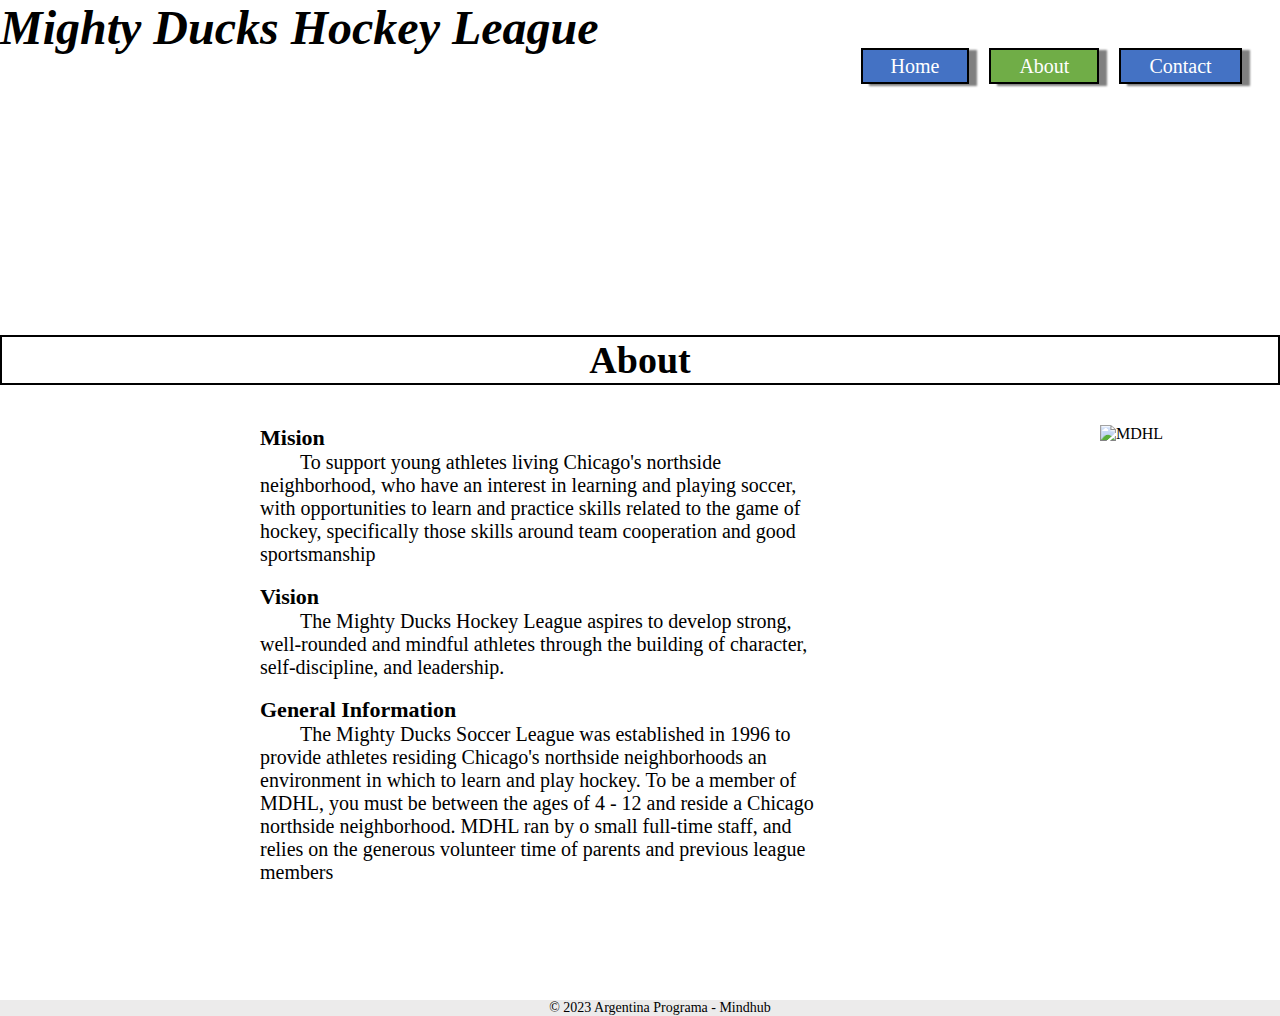
==== aboutmdhl.html @ 3d2c51b8 "se agrego estilos" ====
<!DOCTYPE html>
<html lang="en">
<head>
    <meta charset="UTF-8">
    <meta http-equiv="X-UA-Compatible" content="IE=edge">
    <meta name="viewport" content="width=device-width, initial-scale=1.0">
    <title>About</title>
    <link rel="icon" href="./img/favicon32x32.png">
    <link rel=StyleSheet href="./estilos.css">
</head>

<body>
    <header>
        <h1>Mighty Ducks Hockey League</h1>
        <div></div>
    </header>
    <nav>
        <a href="index.html">Home</a>
        <a class="btn" href="#about.html"> About</a>
        <a href="./contact.html">Contact</a>
    </nav>

    <main>
        <section>
            <h2>About</h2>
            <img id="logo" src="./img/Logo_Mighty_ducks-01.png" alt="">
        <div class="articulo">
        <article>
            <h3>Mision</h3>
                <p>To support young athletes living Chicago's northside neighborhood, who have an interest in
                learning and playing soccer, with opportunities to learn and practice skills related to the game of
                hockey, specifically those skills around team cooperation and good sportsmanship
                </p><br>
        </article>
        <article>
            <h3>Vision</h3>
                <p>The Mighty Ducks Hockey League aspires to develop strong, well-rounded and mindful athletes
                through the building of character, self-discipline, and leadership.</p><br>
        </article>
        <article>
            <h3>General Information</h3>
                <p>The Mighty Ducks Soccer League was established in 1996 to provide athletes residing
                Chicago's northside neighborhoods an environment in which to learn and play hockey. To be a
                member of MDHL, you must be between the ages of 4 - 12 and reside a Chicago northside
                neighborhood. MDHL ran by o small full-time staff, and relies on the generous volunteer time of
                parents and previous league members</p>
        </article>
        </div>
        </section>

        <figure>
            <img id="hy2" src="./img/hockey_2.jpg" alt="MDHL">
            <!-- <figcaption>First Game of the Season</figcaption> -->
        </figure>
    </main>
    
    <footer class="footerabout">
        <p>© 2023 Argentina Programa - Mindhub </p>
    </footer>
</body>
</html>
---- estilos.css ----
*{
    box-sizing: border-box;
    margin: 0;
    padding: 0;
}

body{
    font-family: "Comic Sans Ms";
}

header{
    position: relative;
    width: 100%;
}

/*banner*/
header>div{
    background-image: url(./img/design1_image2.jpg);
    height: 280px;
    background-position: 2%;
}

/*titulo principal*/
header>h1{
    font-style: italic;
    font-size: 48px;
}

/*Menu navegacion*/
nav{
    position: absolute ;
    top: 55px;
    right: 3%;
}

nav>a{
    border: 2px solid black;
    box-shadow: 8px 2px 2px grey;
    background-color: #4472c4 ;
    color: white;
    padding: 5px 28px;
    text-decoration: none;
    font-size: 20px;
    margin-left: 16px;
}

/*boton verde*/
.btn{
    background-color: #70ad47;
}

/*titulo 2*/
section>h2{
    position: inherit;
    text-align: center;
    padding: 1px 0;
    border: 2px solid black;
    font-size: 38px;
    width: 100%;
}
    
/**Seccion de Articulo Home y Contact*/
section{
    position: relative;
    display: inline-block;
    width: 100%;
    /*vertical-align: top;*/
}

/*logo Home About Contact*/
#logo{
    position: absolute;
    display: inline-block;
    width: 8%;
    margin-top: 60px;
    margin-left: 45px;
    /*border: 2px solid black;*/
}

/*Aticulo central home y contact*/
.articulo{
    position: absolute;
    display: inline-block;
    width: 45%;
    margin-left: 260px;
    margin-top: 40px;
    /*border: 2px solid black;*/
}

/*texto Home*/
article>h3{
    font-weight: bold;
    font-size: 22px;
}
 /*texto general*/
p{
    text-indent: 40px;
    font-size: 20px;
}

section>h3{
    font-weight: bold;
    font-size: 22px;
}

/*imagen task1*/
#hy1{
    position: absolute;
    display: inline-block;
    width: 25%;
    margin-top: 40px;
    margin-left: 1100px;
    /*border: 2px solid black;*/
}

/*imagen about*/
#hy2{
    position: absolute;
    display: inline-block;
    width: 24%;
    margin-top: 40px;
    margin-left: 1100px;
    /*border: 2px solid black;*/
}

/*imagen contacto*/
#hy3{
    position: absolute;
    display: inline-block;
    width: 24%;
    margin-top: 40px;
    margin-left: 1100px;
    /*border: 2px solid black;*/
}

/*footer*/
footer{
    position: absolute;
    width: 100%;
    top: 750px;
    text-align-last: center;
    background-color: rgb(236, 235, 235);
}

.footerabout{
    position: absolute;
    width: 100%;
    top: 1000px;
    text-align-last: center;
    background-color: rgb(236, 235, 235);
}

footer>p{
    font-size: 14px;
}
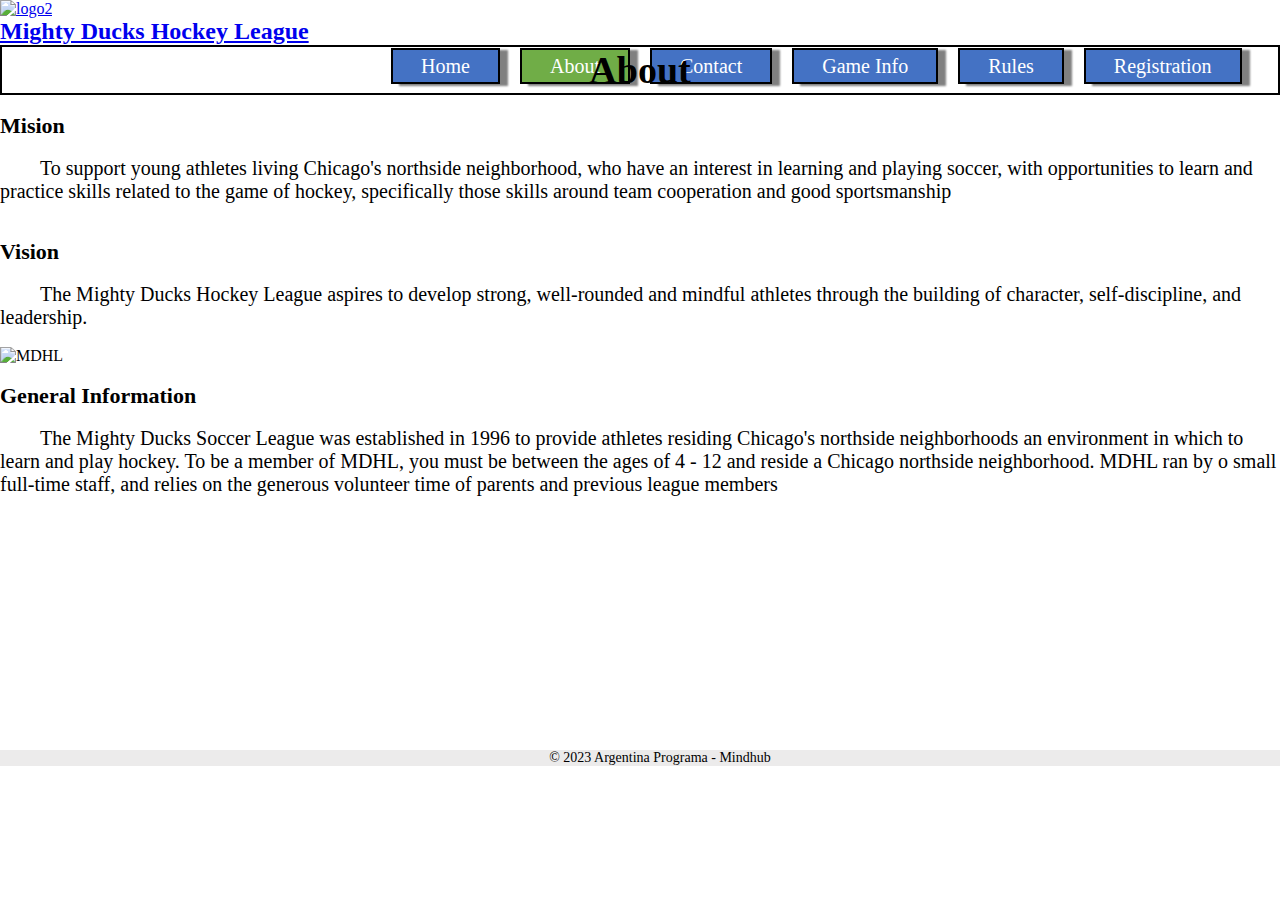
==== commit ec1ffd8c: "inicio task 4" ====
--- a/aboutmdhl.html
+++ b/aboutmdhl.html
@@ -10,52 +10,77 @@
 </head>
 
 <body>
+    <div class="body2">
     <header>
-        <h1>Mighty Ducks Hockey League</h1>
-        <div></div>
+        <a href="./index.html" class="logo">
+            <img src="./img/Logo_Mighty_ducks-01.png" alt="logo2">
+            <h2>Mighty Ducks Hockey League</h2>
+            
+        </a>
+        <nav>
+            <a href="index.html">Home</a>
+            <a class="btn" href="#aboutmdhl.html"> About</a>
+            <a href="./contact.html">Contact</a>
+            <a href="./game_info.html">Game Info</a>
+            <a href="./rules.html">Rules</a>
+            <a href="./registration.html">Registration</a>
+        </nav>
     </header>
-    <nav>
-        <a href="index.html">Home</a>
-        <a class="btn" href="#about.html"> About</a>
-        <a href="./contact.html">Contact</a>
-    </nav>
+    
+    <div class="banner"></div>
 
     <main>
-        <section>
+        <section class="home">
             <h2>About</h2>
-            <img id="logo" src="./img/Logo_Mighty_ducks-01.png" alt="">
-        <div class="articulo">
-        <article>
-            <h3>Mision</h3>
-                <p>To support young athletes living Chicago's northside neighborhood, who have an interest in
-                learning and playing soccer, with opportunities to learn and practice skills related to the game of
-                hockey, specifically those skills around team cooperation and good sportsmanship
-                </p><br>
-        </article>
-        <article>
-            <h3>Vision</h3>
-                <p>The Mighty Ducks Hockey League aspires to develop strong, well-rounded and mindful athletes
-                through the building of character, self-discipline, and leadership.</p><br>
-        </article>
-        <article>
-            <h3>General Information</h3>
-                <p>The Mighty Ducks Soccer League was established in 1996 to provide athletes residing
-                Chicago's northside neighborhoods an environment in which to learn and play hockey. To be a
-                member of MDHL, you must be between the ages of 4 - 12 and reside a Chicago northside
-                neighborhood. MDHL ran by o small full-time staff, and relies on the generous volunteer time of
-                parents and previous league members</p>
-        </article>
-        </div>
+            <div class="flex">
+                <div>
+                <img class="hy4" src="./img/8964685.png" alt="">
+                <article>
+                    <h3>Mision</h3><br>
+                        <p>To support young athletes living Chicago's northside neighborhood, who have an interest in
+                        learning and playing soccer, with opportunities to learn and practice skills related to the game of
+                        hockey, specifically those skills around team cooperation and good sportsmanship
+                        </p><br>
+                </article>
+                </div>
+            </div>
+            <div class="flex">
+                <div>
+                    <img class="hy4" src="./img/2022788.png" alt="">
+                    <article>
+                        <h3>Vision</h3><br>
+                        <p>The Mighty Ducks Hockey League aspires to develop strong, well-rounded and mindful athletes
+                        through the building of character, self-discipline, and leadership.</p><br>
+                    </article>
+                </div>
+            </div>
+            <div class="flex">
+                <figure>
+                    <img class="hy2" src="./img/hockey_2.jpg" alt="MDHL">
+                    <!-- <figcaption>First Game of the Season</figcaption> -->
+                </figure>
+            </div>
         </section>
-
-        <figure>
-            <img id="hy2" src="./img/hockey_2.jpg" alt="MDHL">
-            <!-- <figcaption>First Game of the Season</figcaption> -->
-        </figure>
+        <div class="home">
+            <div class="flex">
+                <div>
+                <img class="hy4" src="img/8213060.png" alt="">
+                <article>
+                    <h3>General Information</h3><br>
+                        <p>The Mighty Ducks Soccer League was established in 1996 to provide athletes residing
+                        Chicago's northside neighborhoods an environment in which to learn and play hockey. To be a
+                        member of MDHL, you must be between the ages of 4 - 12 and reside a Chicago northside
+                        neighborhood. MDHL ran by o small full-time staff, and relies on the generous volunteer time of
+                        parents and previous league members</p>
+                </article>
+                </div>
+            </div>
+        </div> 
     </main>
     
-    <footer class="footerabout">
+    <footer class="footer">
         <p>© 2023 Argentina Programa - Mindhub </p>
     </footer>
+    </div>
 </body>
 </html>